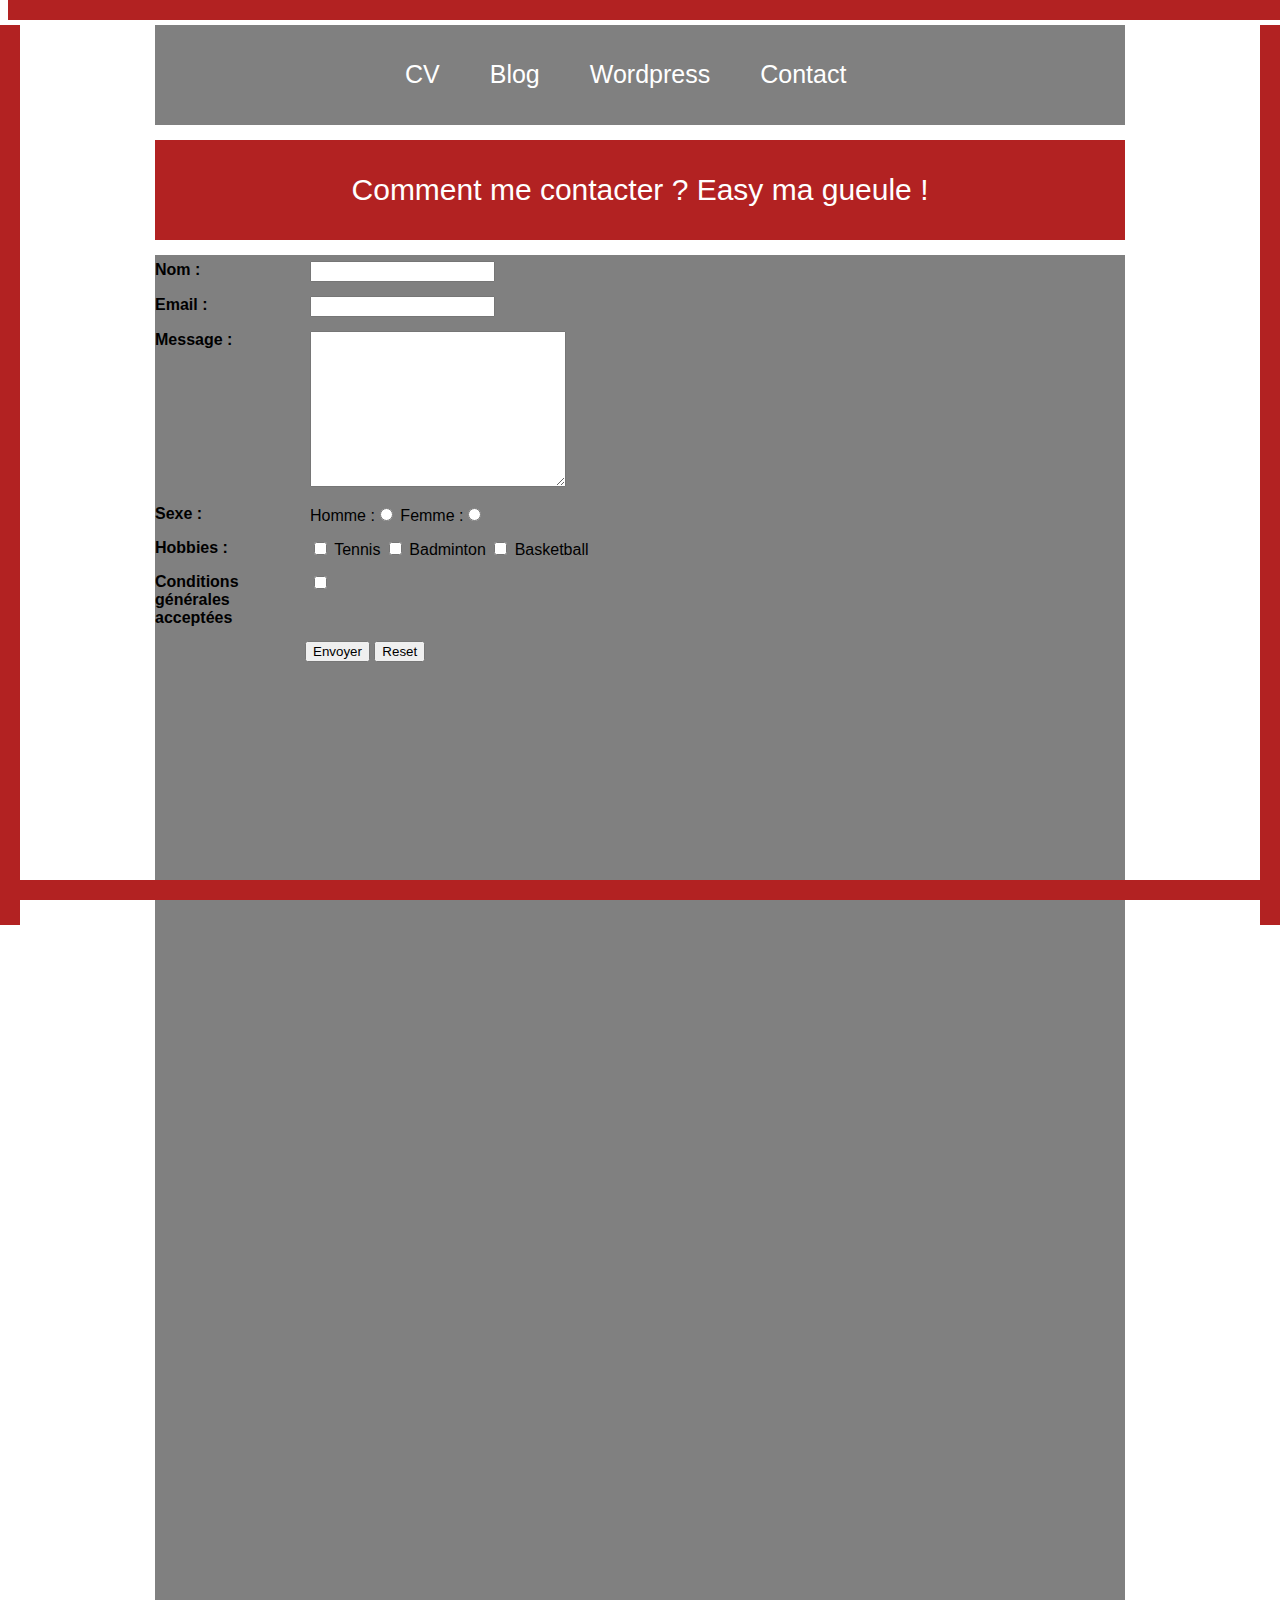
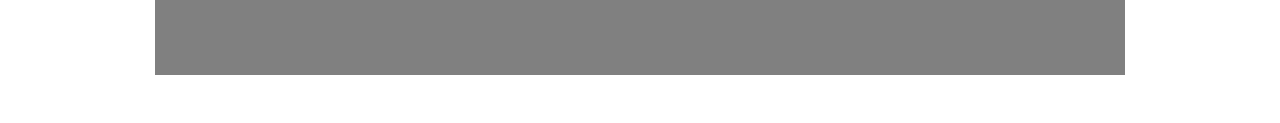
==== contact.html @ bb195fc9 "Init + -A" ====
<!DOCTYPE html>
<html>

<head>

<meta charset="UTF-8">
<title>Contact</title>
<link rel="stylesheet" href="css/styles.css" type="text/css">
<link rel="icon" type="image/png" href="img/">

</head>

<body>

<div class="body_top"></div>
<div class="body_right"></div>
<div class="body_bottom"></div>
<div class="body_left"></div>


<div id="conteneur">

<div id="menu">

	<ul>
		<li><a href="index.html">CV</a></li>
		<li><a href="blog.html">Blog</a></li>
		<li><a href="https://lextremecentre.wordpress.com/">Wordpress</a></li>
		<li><a href="contact.html">Contact</a></li>
	</ul>

</div>

<div id="bandeau">
Comment me contacter ? Easy ma gueule !
</div>

<div id="content">

	<div id="whole">
	
		<form id="myform" class="cssform" action="">

	<p><label for="user">Nom :</label>
	<input type="text" id="user" value="" /></p>

	<p><label for="emailaddress">Email :</label>
	<input type="text" id="emailaddress" value="" /></p>

	<p><label for="comments">Message :</label>
	<textarea id="comments" rows="5" cols="25"></textarea></p>

	<p><label for="comments">Sexe :</label>
	Homme :<input type="radio" name="sex" />
	Femme :<input type="radio" name="sex" /></p>

	<p><label for="comments">Hobbies :</label>
	<input type="checkbox" name="hobby" /> Tennis
	<input type="checkbox" name="hobby" class="threepxfix" /> Badminton
	<input type="checkbox" name="hobby" class="threepxfix" /> Basketball</p>

	<p><label for="terms">Conditions g&eacute;n&eacute;rales accept&eacute;es</label>
	<input type="checkbox" id="terms" class="boxes" /></p>

	<p><div style="margin-left: 150px;">
		<input type="submit" value="Envoyer" />
		<input type="reset" value="Reset" />
	</div></p>
</form>
		
	</div>

</div>

</div>
</body>
</html>
---- css/styles.css ----
.body_left{
    position: fixed;
    left: 0;
    height: 100%;
    width: 20px;
    background:firebrick;
	z-index: 999;
	display:block;
	
 
}

.body_bottom{
    position: fixed;
    bottom: 0;
    height:20px;
    width:100%;
    background:firebrick;
    z-index: 999;
	display:block;
	
}

.body_right{
    position:fixed;
    right: 0;
    height: 100%;
    width: 20px;
    background:firebrick;
    z-index: 999;
	display:block;
}

.body_top{
    position:fixed;
    top: 0;
    height:20px;
    width:100%;
    background:firebrick;
    z-index: 999;
	display:block;
}



#conteneur{
	width:1000px;
	height:1690px;
	margin-left:auto;
	margin-right:auto;
	background-color:#FFFFFF;
	font-family:arial;
	box-sizing:border-box;
	box-shadow:#555;
}

#menu{
	height:100px;
	background-color:gray;
	margin-top:15px;
	margin-bottom:15px;
	margin-right:15px;
	margin-left:15px;
	font-size:25px;
	color:white;
}

#menu ul{
	padding-left:200px;
	padding-top:35px;
	list-style:none;
	text-align:center;
	
}

#menu ul li{
	float:left;
	padding-left:50px;
}

#menu ul li a{
	text-decoration:none;
	color:white;
}

#menu ul li a:hover{
	color:firebrick;
}

#header{
	height:200px;
	margin-top:15px;
	margin-bottom:15px;
	margin-right:15px;
	margin-left:15px;
	background-color:#B22222;
	line-height:20px;
}

#header ul li{
	list-style:none;
	font-family:arial;
	color:white;
	font-size:20px;
	text-align:left;
	padding-top:10px;
	float:left;
}

#titre{
	height:100px;
	margin-bottom:15px;
	margin-right:15px;
	margin-left:15px;
	background-color:#B22222;
	font-family:arial;
	color:white;
	text-align:center;
	line-height:100px;
}

#contenu{
	height:800px;
	margin-bottom:15px;
	margin-right:15px;
	margin-left:15px;
	margin-top:20px;
	font-family:arial;
	color:white;
	text-align:center;
}

#contenu div{
	float:left;
}



#catégories{
	width:200px;
	height:1200px;
	font-family:arial;
	color:white;
	text-align:center;
	background-color:gray;
	line-height:32px;
}

#formation{
	height:150px;
	text-align:center;
	padding-left:25px;
}

#experience{
	height:400px;
	text-align:center;
	padding-left:25px;
}

#competences{
	height:350px;
	text-align:center;
	padding-left:10px;
}

#autres{
	height:150px;
	text-align:center;
	padding-left:8px;
}

#données{
	height:800px;
	width:770px;
	font-family:arial;
	color:black;
	text-align:left;
	background-color:white;
	font-size:18px;
	font-family:arial;
	line-height:32px;
}

#champ1{
	height:150px;
	padding-left:25px;
}

#champ2{
	height:400px;
	padding-left:25px;
}

#champ3{
	height:350px;
	padding-left:25px;
}

#champ4{
	height:140px;
	padding-left:25px;
}

#photo{
	position:relative;
	bottom:42px;
	left:300px;
}

#bandeau{
	height:100px;
	background-color:firebrick;
	margin-top:15px;
	margin-bottom:15px;
	margin-right:15px;
	margin-left:15px;
	text-align:center;
	color:white;
	font-size:30px;
	line-height:100px;
}

#content{
	
	
}

#navigateur{
	height:1000px;
	width:200px;
	background-color:grey;
	margin-top:px;
	margin-bottom:15px;
	margin-right:15px;
	margin-left:15px;
	float:left;
}

#navigateur ul{
	
}


#navigateur ul li{

}

#navigateur ul li a{
	text-decoration:none;
	float:left;
}

#contenu2{
	height:1000px;
	width:745px;
	background-color:grey;
	margin-top:15px;
	margin-bottom:15px;
	margin-right:15px;
	margin-left:240px;
}

#whole{
	height:1420px;
	width:970px;
	background-color:grey;
	margin-top:15px;
	margin-bottom:15px;
	margin-right:15px;
	margin-left:15px;
}

.cssform p{
width: 300px;
clear: left;
margin: 0;
padding: 5px 0 8px 0;
padding-left: 155px; /*width of left column containing the label elements*/
border-top: 1px dashed gray;
height: 1%;
}

.cssform label{
font-weight: bold;
float: left;
margin-left: -155px; /*width of left column*/
width: 150px; /*width of labels. Should be smaller than left column (155px) to create some right margin*/
}

.cssform input[type=&quot;text&quot;]{ /*width of text boxes. IE6 does not understand this attribute*/
width: 180px;
}

.cssform textarea{
width: 250px;
height: 150px;
}

/*.threepxfix class below:
Targets IE6- ONLY. Adds 3 pixel indent for multi-line form contents.
to account for 3 pixel bug: http://www.positioniseverything.net/explorer/threepxtest.html
*/

* html .threepxfix{
margin-left: 3px;
}
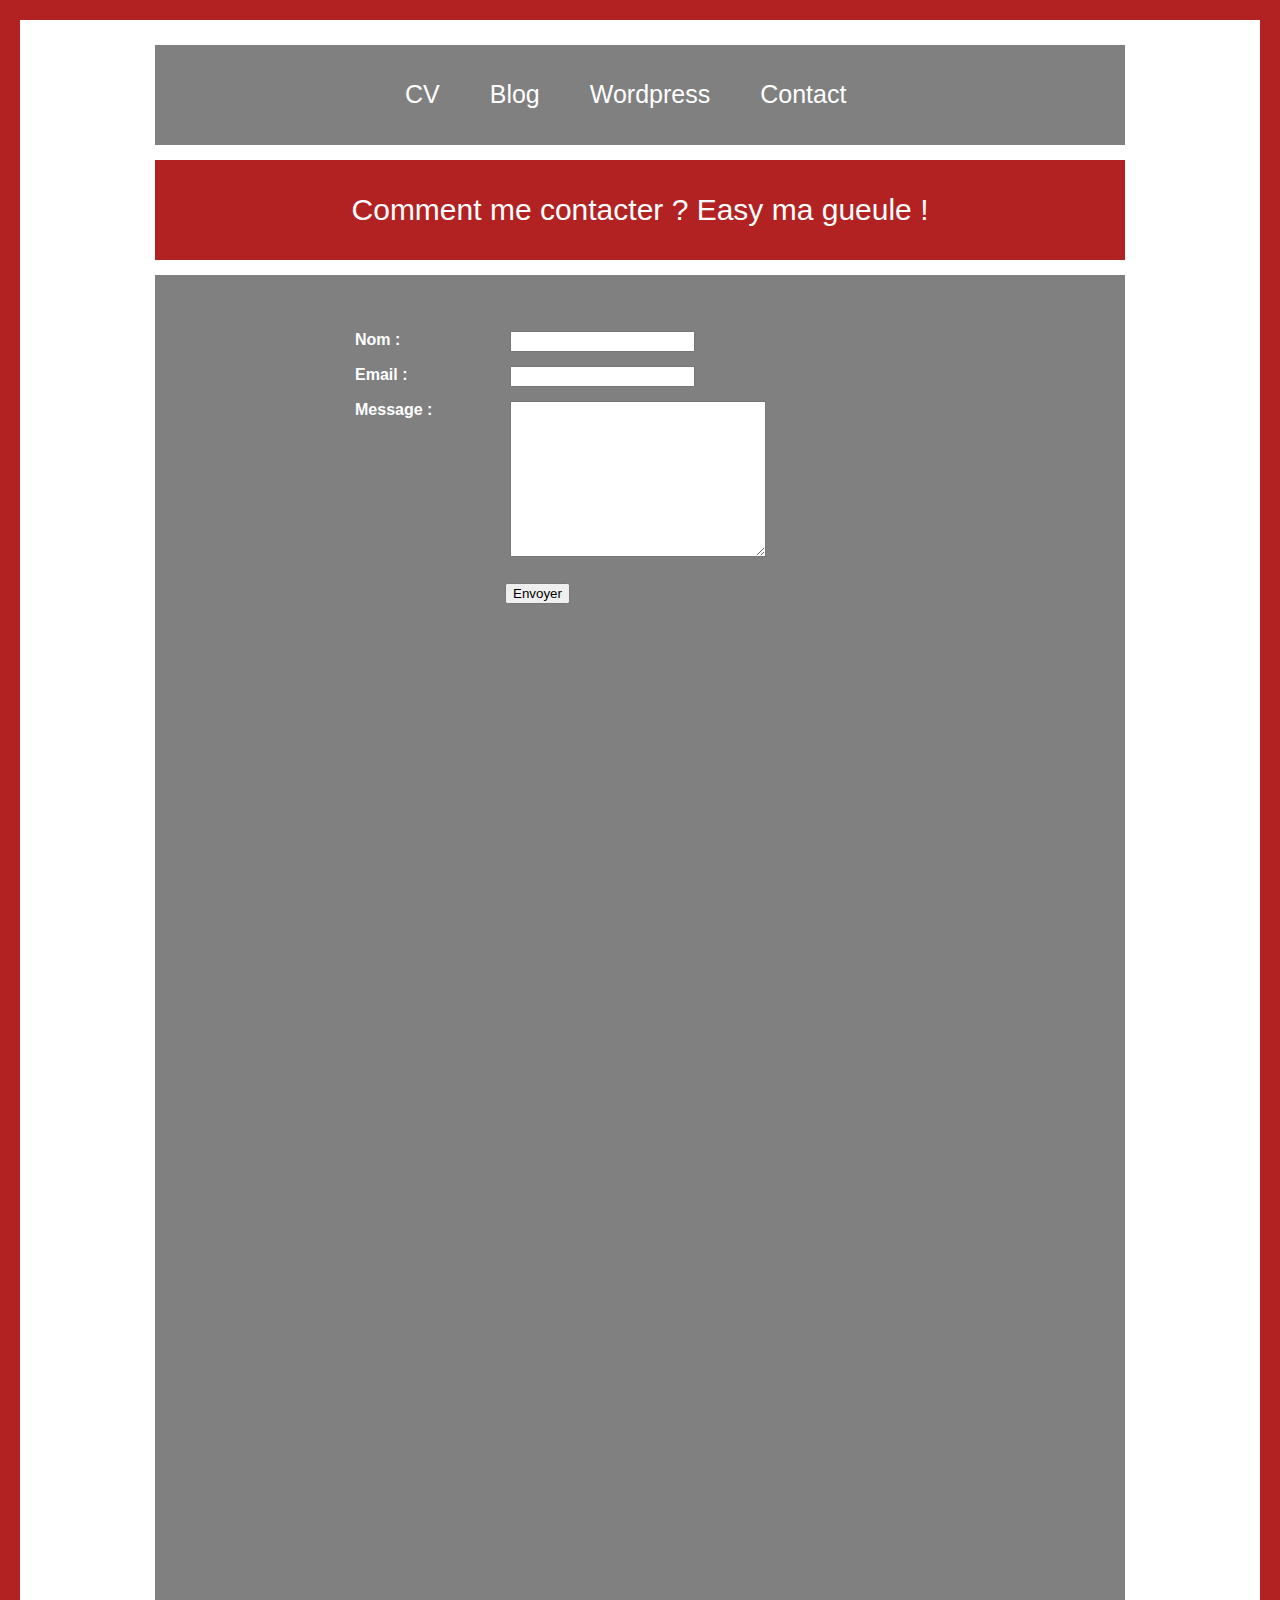
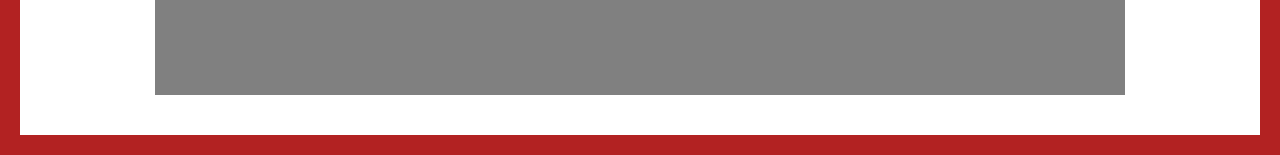
==== commit 6cc69926: "Bordure dynamique + formulaire" ====
--- a/contact.html
+++ b/contact.html
@@ -41,32 +41,19 @@
 	
 		<form id="myform" class="cssform" action="">
 
-	<p><label for="user">Nom :</label>
-	<input type="text" id="user" value="" /></p>
+			<p><label for="user">Nom :</label>
+			<input type="text" id="user" value="" /></p>
 
-	<p><label for="emailaddress">Email :</label>
-	<input type="text" id="emailaddress" value="" /></p>
+			<p><label for="emailaddress">Email :</label>
+			<input type="text" id="emailaddress" value="" /></p>
 
-	<p><label for="comments">Message :</label>
-	<textarea id="comments" rows="5" cols="25"></textarea></p>
+			<p><label for="comments">Message :</label>
+			<textarea id="comments" rows="5" cols="25"></textarea></p>
 
-	<p><label for="comments">Sexe :</label>
-	Homme :<input type="radio" name="sex" />
-	Femme :<input type="radio" name="sex" /></p>
-
-	<p><label for="comments">Hobbies :</label>
-	<input type="checkbox" name="hobby" /> Tennis
-	<input type="checkbox" name="hobby" class="threepxfix" /> Badminton
-	<input type="checkbox" name="hobby" class="threepxfix" /> Basketball</p>
-
-	<p><label for="terms">Conditions g&eacute;n&eacute;rales accept&eacute;es</label>
-	<input type="checkbox" id="terms" class="boxes" /></p>
-
-	<p><div style="margin-left: 150px;">
-		<input type="submit" value="Envoyer" />
-		<input type="reset" value="Reset" />
-	</div></p>
-</form>
+			<p><div style="margin-left: 150px;">
+				<input type="submit" value="Envoyer" />
+				</div></p>
+		</form>
 		
 	</div>
 
--- a/css/styles.css
+++ b/css/styles.css
@@ -1,47 +1,7 @@
-.body_left{
-    position: fixed;
-    left: 0;
-    height: 100%;
-    width: 20px;
-    background:firebrick;
-	z-index: 999;
-	display:block;
-	
- 
-}
-
-.body_bottom{
-    position: fixed;
-    bottom: 0;
-    height:20px;
-    width:100%;
-    background:firebrick;
-    z-index: 999;
-	display:block;
-	
-}
-
-.body_right{
-    position:fixed;
-    right: 0;
-    height: 100%;
-    width: 20px;
-    background:firebrick;
-    z-index: 999;
-	display:block;
-}
-
-.body_top{
-    position:fixed;
-    top: 0;
-    height:20px;
-    width:100%;
-    background:firebrick;
-    z-index: 999;
-	display:block;
-}
-
-
+body {
+	border:20px solid firebrick;
+	margin:0px;
+}
 
 #conteneur{
 	width:1000px;
@@ -50,8 +10,6 @@
 	margin-right:auto;
 	background-color:#FFFFFF;
 	font-family:arial;
-	box-sizing:border-box;
-	box-shadow:#555;
 }
 
 #menu{
@@ -269,6 +227,15 @@
 	margin-bottom:15px;
 	margin-right:15px;
 	margin-left:15px;
+}
+
+#myform{
+	position:relative;
+	left:200px;
+	top:50px;
+	color:white;
+	
+
 }
 
 .cssform p{
